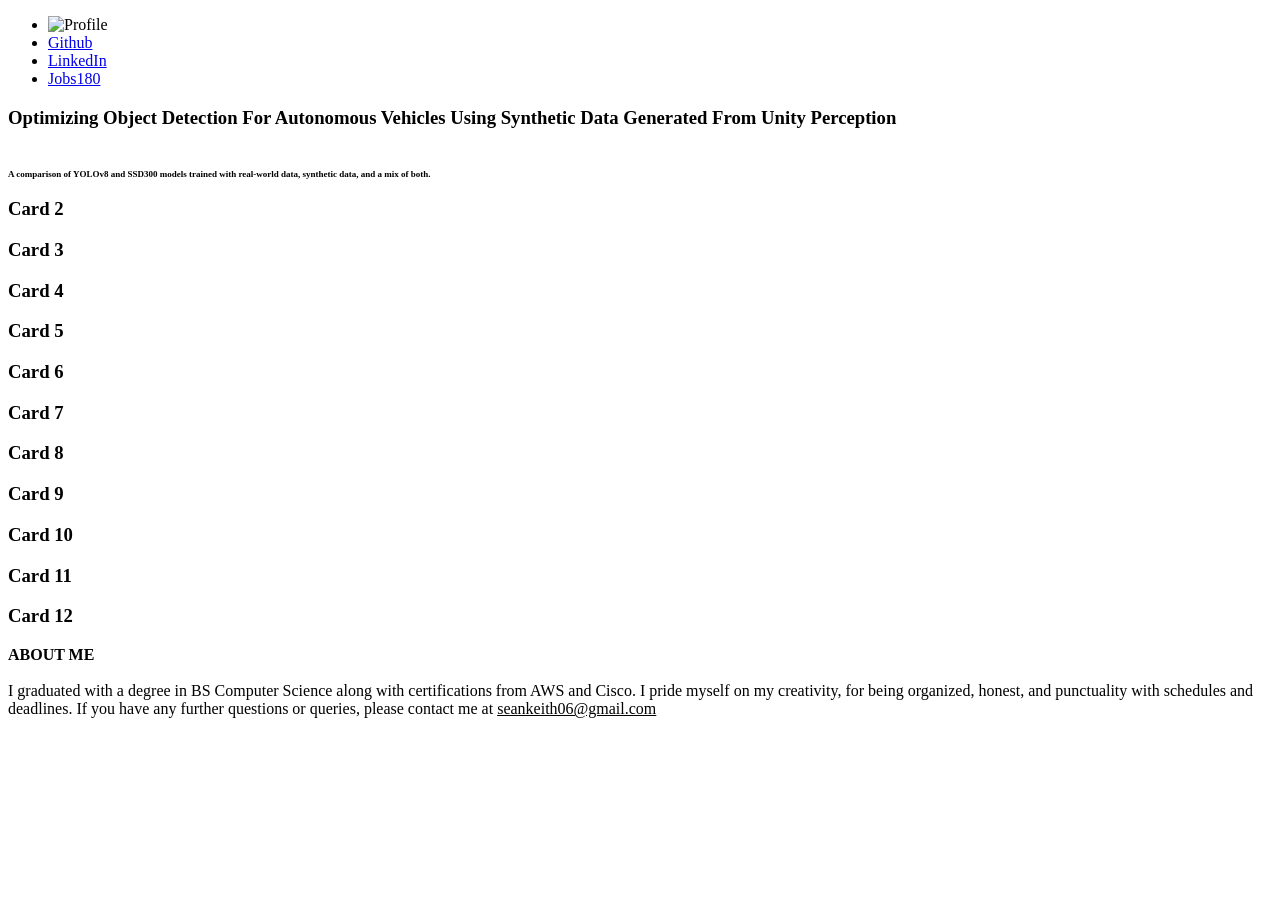
==== index.html @ 9097ce37 "Rename V2/index.html to index.html" ====
<!DOCTYPE html>
<html lang="en">

<head>
  <meta charset="UTF-8" />
  <meta name="viewport" content="width=device-width, initial-scale=1.0" />

  <link rel="stylesheet" href="styles.css">
  <link href='https://fonts.googleapis.com/css?family=Oswald' rel='stylesheet'>
  <link href='https://fonts.googleapis.com/css?family=Roboto' rel='stylesheet'>
  <link rel="stylesheet" href="use.typekit.net">

  <title> Sean Keith Varilla's Portfolio </title>
</head>



<body>
  <ul>
    <li> <img src="pictures/profile.jpg" alt="Profile"> </a> </li>
    <li> <a href="https://github.com/BALibagKEITHah" target="_blank"> Github   </a> </li>
    <li> <a href="https://linkedin.com/in/skvarilla" target="_blank"> LinkedIn </a> </li>
    <li> <a href="https://KeithVarilla.jobs180.com"  target="_blank"> Jobs180  </a> </li>
  </ul> 



  <div class="carousel">
    <div class="card"> 
      <h3> Optimizing Object Detection For Autonomous Vehicles Using Synthetic Data Generated From Unity Perception <br> <br>
        <h5 style="font-size: 9px;"> A comparison of YOLOv8 and SSD300 models trained with real-world data, synthetic data, and a mix of both. </h5>
      </h3> 
    </div>


    <div class="card"> <h3> Card 2 </h3> </div>
    <div class="card"> <h3> Card 3 </h3> </div>        
    <div class="card"> <h3> Card 4 </h3> </div>
    <div class="card"> <h3> Card 5 </h3> </div>
    <div class="card"> <h3> Card 6 </h3> </div>
    <div class="card"> <h3> Card 7 </h3> </div>
    <div class="card"> <h3> Card 8 </h3> </div>
    <div class="card"> <h3> Card 9 </h3> </div>
    <div class="card"> <h3> Card 10 </h3> </div>
    <div class="card"> <h3> Card 11 </h3> </div>
    <div class="card"> <h3> Card 12 </h3> </div>
  </div>



  <p class="bottomBar">
    <b> ABOUT ME </b> <br><br>
    I graduated with a degree in BS Computer Science along with certifications from AWS and Cisco. 
    I pride myself on my creativity, for being organized, honest, and punctuality with schedules and deadlines. 
    If you have any further questions or queries, please contact me at <u>seankeith06@gmail.com</u>
  </p>

</body>

</html>
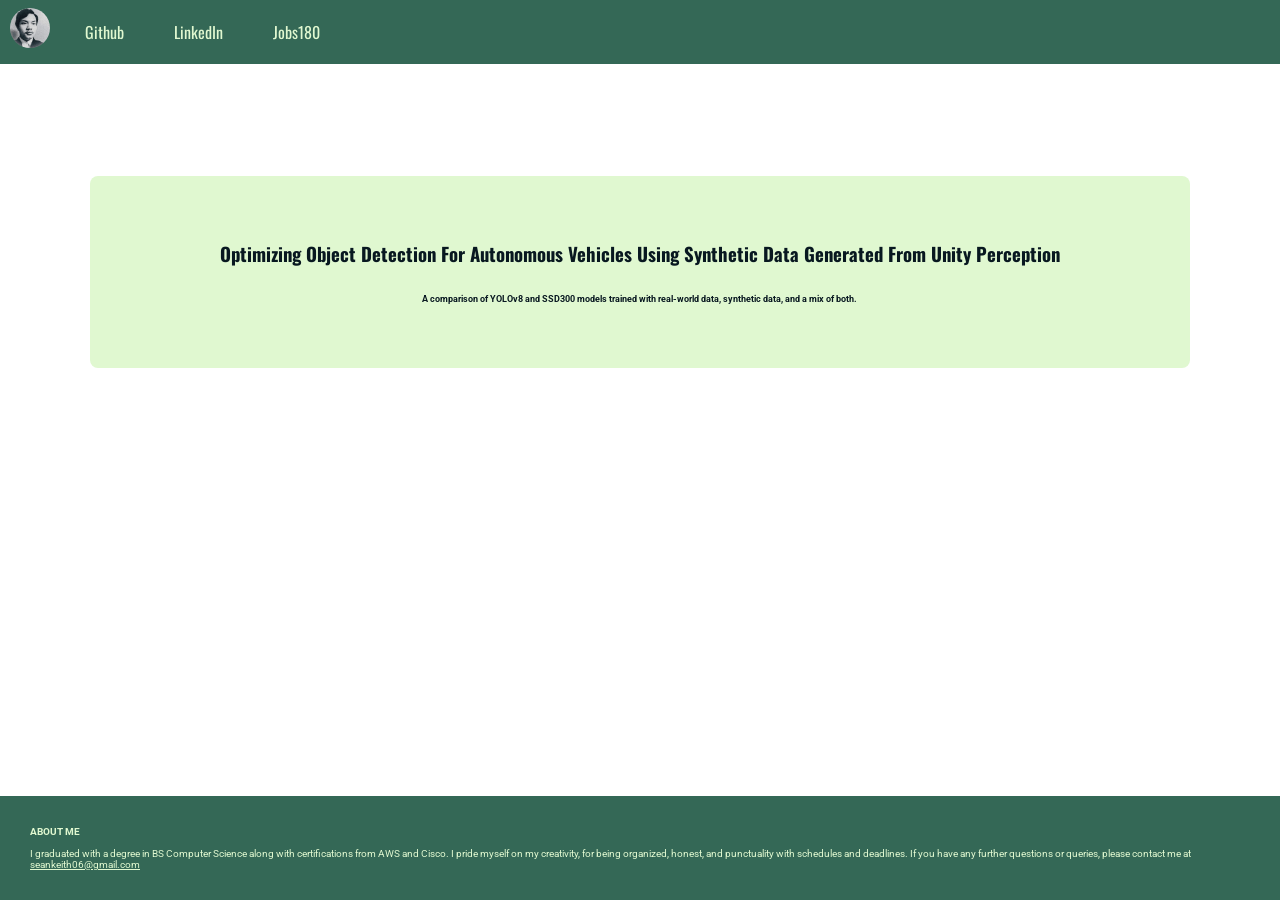
==== commit ace22515: "Update index.html" ====
--- a/index.html
+++ b/index.html
@@ -17,7 +17,7 @@
 
 <body>
   <ul>
-    <li> <img src="pictures/profile.jpg" alt="Profile"> </a> </li>
+    <li> <img src="profile.jpg" alt="Profile"> </a> </li>
     <li> <a href="https://github.com/BALibagKEITHah" target="_blank"> Github   </a> </li>
     <li> <a href="https://linkedin.com/in/skvarilla" target="_blank"> LinkedIn </a> </li>
     <li> <a href="https://KeithVarilla.jobs180.com"  target="_blank"> Jobs180  </a> </li>
--- a/styles.css
+++ b/styles.css
@@ -0,0 +1,151 @@
+/* =============== RESET DEFAULT STYLES =============== */
+* 
+{
+  margin: 0;
+  padding: 0;
+  box-sizing: border-box;
+  font-family: "Roboto";
+} 
+
+
+
+/* =============== PAGE BACKGROUND =============== */
+body 
+{
+  background-image: url(pictures/gameboy.png);
+  color: #081820FF;
+  min-height: 100vh;
+}
+
+
+
+/* =============== TOPBAR =============== */
+ul 
+{
+  list-style-type: none;
+  margin: 0;
+  padding: 0;
+  overflow: hidden;
+  background-color: #346856FF;
+}
+
+ul li {float: left;}
+
+ul li img
+{
+  align-content: center;
+  width: 40px; 
+  height: 40px;
+  margin: 8px 10px 0px 10px; /*Top, Right, Bottom, Left*/
+  border-radius: 50px;
+}
+
+ul li a 
+{
+  display: block;
+  color: #E0F8D0FF;
+  text-align: center;
+  padding: 20px 25px; /*Top Bottom , Left Right*/
+  text-decoration: none;
+  font-family: 'Oswald';
+}
+
+ul li a:hover {background-color: #081820FF;}
+
+
+
+/* =============== "CAROSEL" =============== */
+.carousel::-webkit-scrollbar {display: none;}
+.carousel 
+{
+  width: 86%;
+  overflow-x: auto;
+  margin: 7em auto;
+  display: flex;
+  gap: 1em;
+  scroll-behavior: smooth;
+  anchor-name: --carousel;
+  scroll-snap-type: x mandatory;
+}
+
+.carousel::scroll-button(left)
+{
+  content: ' < ';
+  position-anchor: --carousel;
+  position-area: left center;
+  border: none;
+  background-color: #346856FF;
+  font-family: "Oswald";
+  font-size: 2rem;
+  color: #E0F8D0FF;
+  height: 40px;
+  width: 40px;
+  border-radius: 50%;
+  padding-bottom: .1em;
+  cursor:pointer;
+  position: fixed;
+  translate: 10%;
+  scroll-snap-type: x mandatory;
+}
+
+.carousel::scroll-button(right)
+{
+  content: ' > ';
+  position-anchor: --carousel;
+  position-area: right center;
+  border: none;
+  background-color: #346856FF;
+  font-family: "Oswald";
+  font-size: 2rem;
+  color: #E0F8D0FF;
+  height: 40px;
+  width: 40px;
+  border-radius: 50%;
+  padding-bottom: .1em;
+  cursor:pointer;
+  position: fixed;
+  translate: -10%;
+  scroll-snap-type: x mandatory;
+
+}
+
+.card
+{
+  scroll-snap-align: start;
+  flex: 0 0 20em;
+  height: 12em;
+  background-color: #E0F8D0FF;
+  padding: .5em;
+  border-radius: .5em;
+  text-align: center;
+  align-content: center;
+}
+
+.card h3 {font-family: "Oswald";}
+
+@media (max-width: 9999px){.card{flex: 0 0 100%;} } 
+
+
+
+
+/* =============== BOTTOM BAR =============== */
+.bottomBar
+{
+  background-color: #346856FF;
+  color: #E0F8D0FF;
+  font-size: x-small;
+  width: 100%;
+  padding: 30px;
+  bottom: 0;
+  position: absolute;
+}
+
+
+
+/* [ COLOR GUIDE ]
+  Lightest - E0F8D0FF
+  Light    - 88C070FF 
+  Dark     - 346856FF
+  Darkest  - 081820FF
+
+*/
